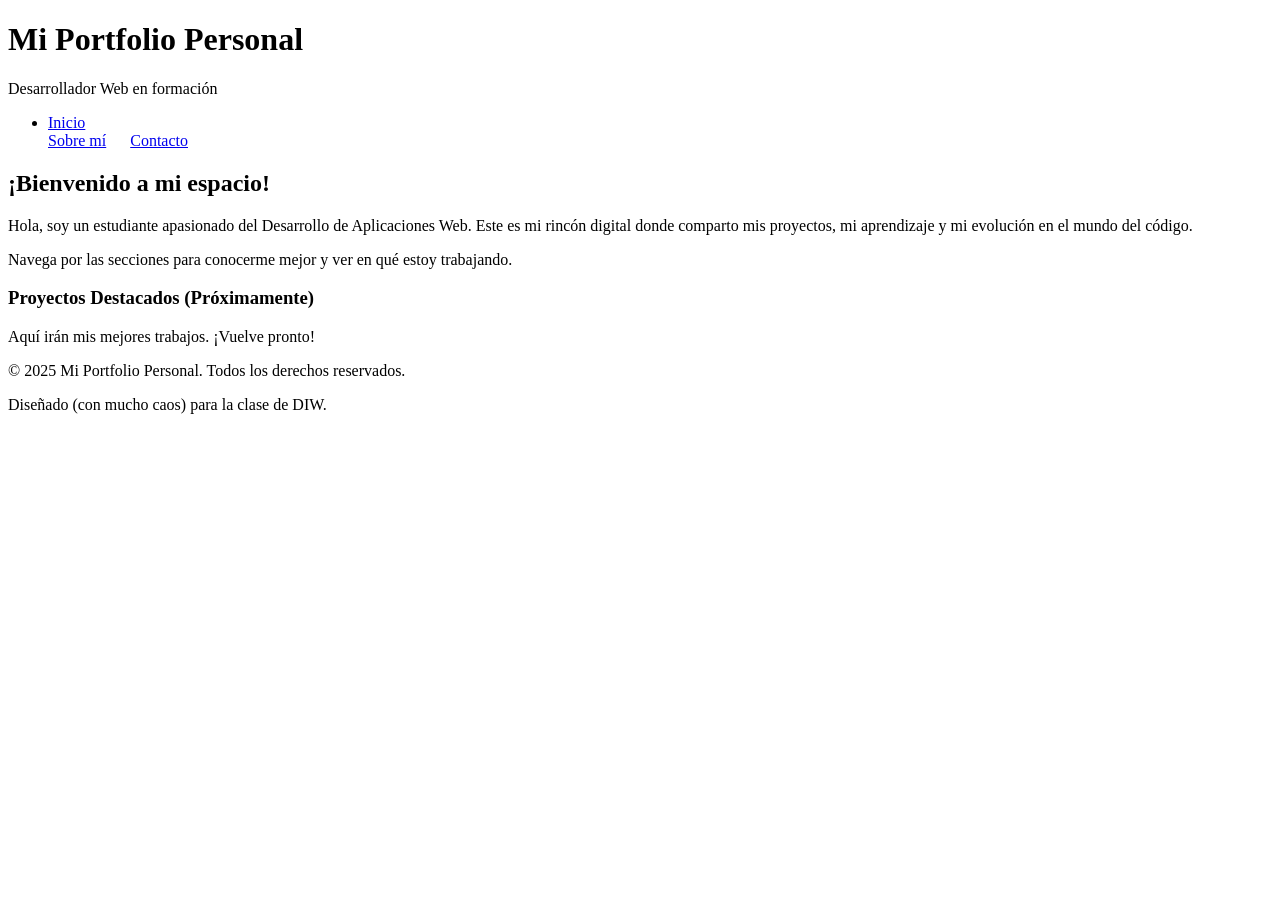
==== index.html @ 005a4cb7 "Refactorización: limpieza de estilos en linea, semantica HTML y creacion de contacto.html y los dist" ====
<!DOCTYPE html>
<html lang="es">
<head>
    <meta charset="UTF-8">
    <meta name="viewport" content="width=device-width, initial-scale=1.0">
    <link rel="stylesheet" href="css/styles.css">
    <title>Mi Sitio Web - Inicio</title>
</head>
<body>

    <header>
        <h1>Mi Portfolio Personal</h1>
        <p>Desarrollador Web en formación</p>
    </header>

    <nav>
        <ul>
            <li>
                <a href="index.html">Inicio</a>
            </li>
            <li style="display: inline-block; margin-right: 20px;">
                <a href="sobre.html">Sobre mí</a>
            </li>
            <li style="display: inline-block;">
                <a href="contacto.html">Contacto</a>
            </li>
        </ul>
    </nav>

    <main>
        <section>
            <h2>¡Bienvenido a mi espacio!</h2>
            <p>
                Hola, soy un estudiante apasionado del Desarrollo de Aplicaciones Web. Este es mi rincón digital donde 
                comparto mis proyectos, mi aprendizaje y mi evolución en el mundo del código.
            </p>
            <p>
                Navega por las secciones para conocerme mejor y ver en qué estoy trabajando.
            </p>
        </section>

        <section>
            <h3>Proyectos Destacados (Próximamente)</h3>
            <div>
                Aquí irán mis mejores trabajos. ¡Vuelve pronto!
            </div>
        </section>
    </main>

    <footer>
        <p>&copy; 2025 Mi Portfolio Personal. Todos los derechos reservados.</p>
        <p>Diseñado (con mucho caos) para la clase de DIW.</p>
    </footer>

</body>
</html>
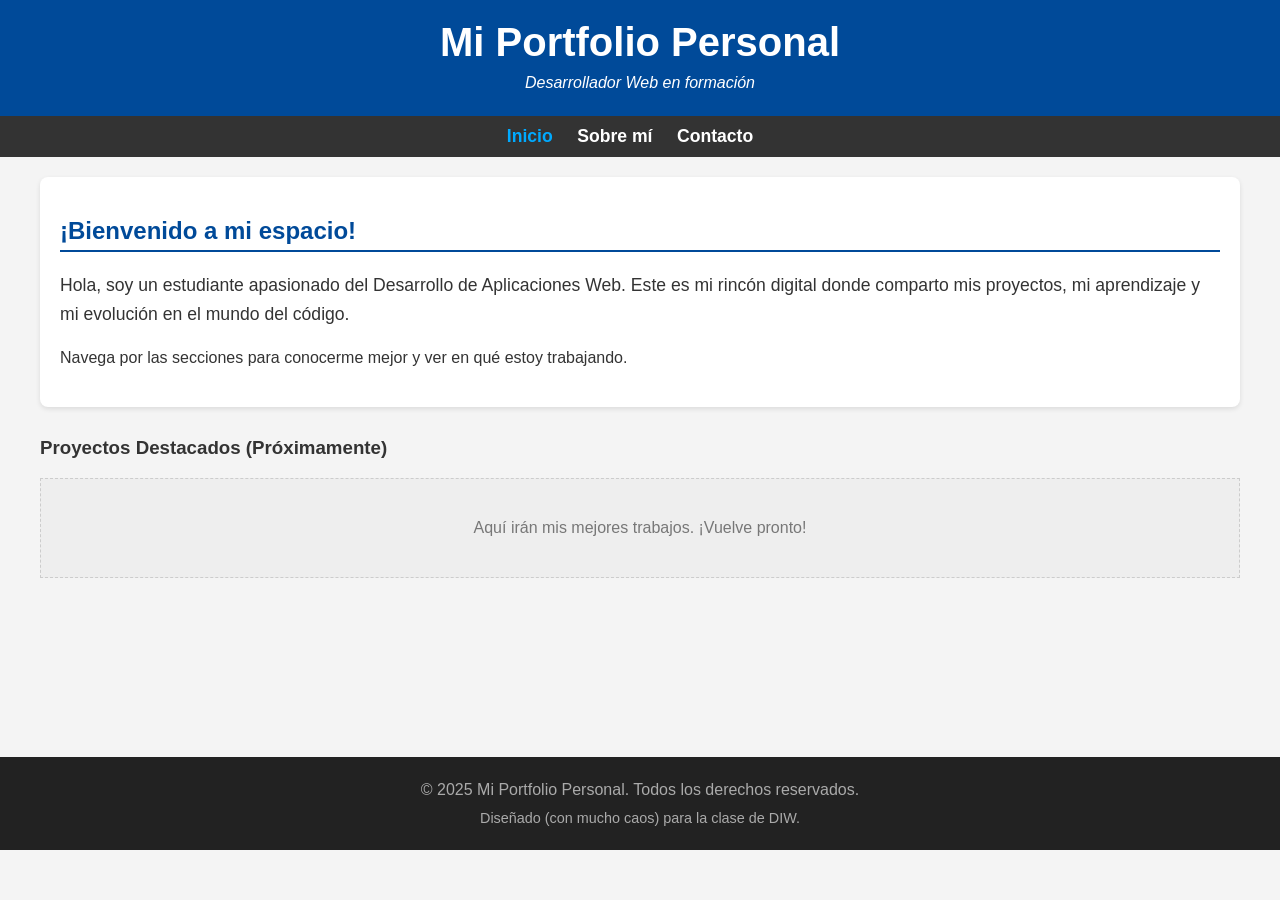
==== commit d2e19a09: "Refactorización: Correccion en Semantica de los HTML, los distintos .scss organizados por partes con" ====
--- a/index.html
+++ b/index.html
@@ -3,8 +3,8 @@
 <head>
     <meta charset="UTF-8">
     <meta name="viewport" content="width=device-width, initial-scale=1.0">
+    <title>Mi Sitio Web - Inicio</title>
     <link rel="stylesheet" href="css/styles.css">
-    <title>Mi Sitio Web - Inicio</title>
 </head>
 <body>
 
@@ -15,22 +15,16 @@
 
     <nav>
         <ul>
-            <li>
-                <a href="index.html">Inicio</a>
-            </li>
-            <li style="display: inline-block; margin-right: 20px;">
-                <a href="sobre.html">Sobre mí</a>
-            </li>
-            <li style="display: inline-block;">
-                <a href="contacto.html">Contacto</a>
-            </li>
+            <li><a href="index.html" class="activo">Inicio</a></li>
+            <li><a href="sobre.html">Sobre mí</a></li>
+            <li><a href="contacto.html">Contacto</a></li>
         </ul>
     </nav>
 
     <main>
-        <section>
+        <section id="bienvenida" class="caja-contenido">
             <h2>¡Bienvenido a mi espacio!</h2>
-            <p>
+            <p class="destacado">
                 Hola, soy un estudiante apasionado del Desarrollo de Aplicaciones Web. Este es mi rincón digital donde 
                 comparto mis proyectos, mi aprendizaje y mi evolución en el mundo del código.
             </p>
@@ -39,9 +33,9 @@
             </p>
         </section>
 
-        <section>
+        <section id="proyectos-destacados">
             <h3>Proyectos Destacados (Próximamente)</h3>
-            <div>
+            <div class="caja-placeholder">
                 Aquí irán mis mejores trabajos. ¡Vuelve pronto!
             </div>
         </section>
@@ -49,7 +43,7 @@
 
     <footer>
         <p>&copy; 2025 Mi Portfolio Personal. Todos los derechos reservados.</p>
-        <p>Diseñado (con mucho caos) para la clase de DIW.</p>
+        <p class="copy-peq">Diseñado (con mucho caos) para la clase de DIW.</p>
     </footer>
 
 </body>
--- a/css/styles.css
+++ b/css/styles.css
@@ -0,0 +1,146 @@
+body {
+  background-color: #f4f4f4;
+  color: #333;
+  font-family: Arial, sans-serif;
+  margin: 0;
+  padding: 0;
+}
+
+main {
+  padding: 20px 40px;
+  min-height: 60vh;
+}
+
+p {
+  line-height: 1.6;
+}
+
+h2 {
+  color: #004a99;
+  border-bottom: 2px solid #004a99;
+  padding-bottom: 5px;
+}
+
+h3 {
+  color: #333;
+}
+
+header {
+  background-color: #004a99;
+  color: #ffffff;
+  padding: 20px 40px;
+  text-align: center;
+}
+header h1 {
+  margin: 0;
+  font-size: 2.5em;
+}
+header p {
+  margin: 5px 0 0 0;
+  font-style: italic;
+}
+
+nav {
+  background-color: #333;
+  padding: 10px 40px;
+}
+nav ul {
+  margin: 0;
+  padding: 0;
+  list-style: none;
+  text-align: center;
+}
+nav ul li {
+  display: inline-block;
+  margin-right: 20px;
+}
+nav ul li a {
+  color: #ffffff;
+  text-decoration: none;
+  font-weight: bold;
+  font-size: 1.1em;
+}
+nav ul li a.activo {
+  color: #00aaff;
+}
+
+.caja-contenido {
+  background-color: #ffffff;
+  padding: 20px;
+  border-radius: 8px;
+  box-shadow: 0 2px 5px rgba(0, 0, 0, 0.1);
+}
+.caja-contenido .destacado {
+  font-size: 1.1em;
+}
+
+.caja-placeholder {
+  background-color: #eee;
+  border: 1px dashed #ccc;
+  padding: 40px;
+  text-align: center;
+  color: #777;
+}
+
+.subtitulo-seccion {
+  color: #555;
+  margin-top: 30px;
+}
+
+.lista-habilidades {
+  list-style: square;
+  padding-left: 20px;
+}
+.lista-habilidades li {
+  margin-bottom: 10px;
+  font-weight: bold;
+}
+
+#proyectos-destacados {
+  margin-top: 30px;
+}
+
+/* Formulario de contacto */
+.form-contacto {
+  margin-top: 20px;
+}
+.form-contacto .grupo-form {
+  margin-bottom: 15px;
+}
+.form-contacto .grupo-form label {
+  display: block;
+  margin-bottom: 5px;
+  font-weight: bold;
+}
+.form-contacto .grupo-form input, .form-contacto .grupo-form textarea {
+  width: 100%;
+  padding: 10px;
+  border: 1px solid #ccc;
+  border-radius: 4px;
+  box-sizing: border-box;
+  font-family: inherit;
+}
+.form-contacto .btn {
+  background-color: #004a99;
+  color: #ffffff;
+  border: none;
+  padding: 10px 20px;
+  font-size: 1em;
+  border-radius: 4px;
+  cursor: pointer;
+}
+
+footer {
+  background-color: #222;
+  color: #aaa;
+  padding: 20px 40px;
+  text-align: center;
+  margin-top: 20px;
+}
+footer p {
+  margin: 0;
+}
+footer p.copy-peq {
+  margin: 5px 0 0 0;
+  font-size: 0.9em;
+}/*# sourceMappingURL=styles.css.map */
